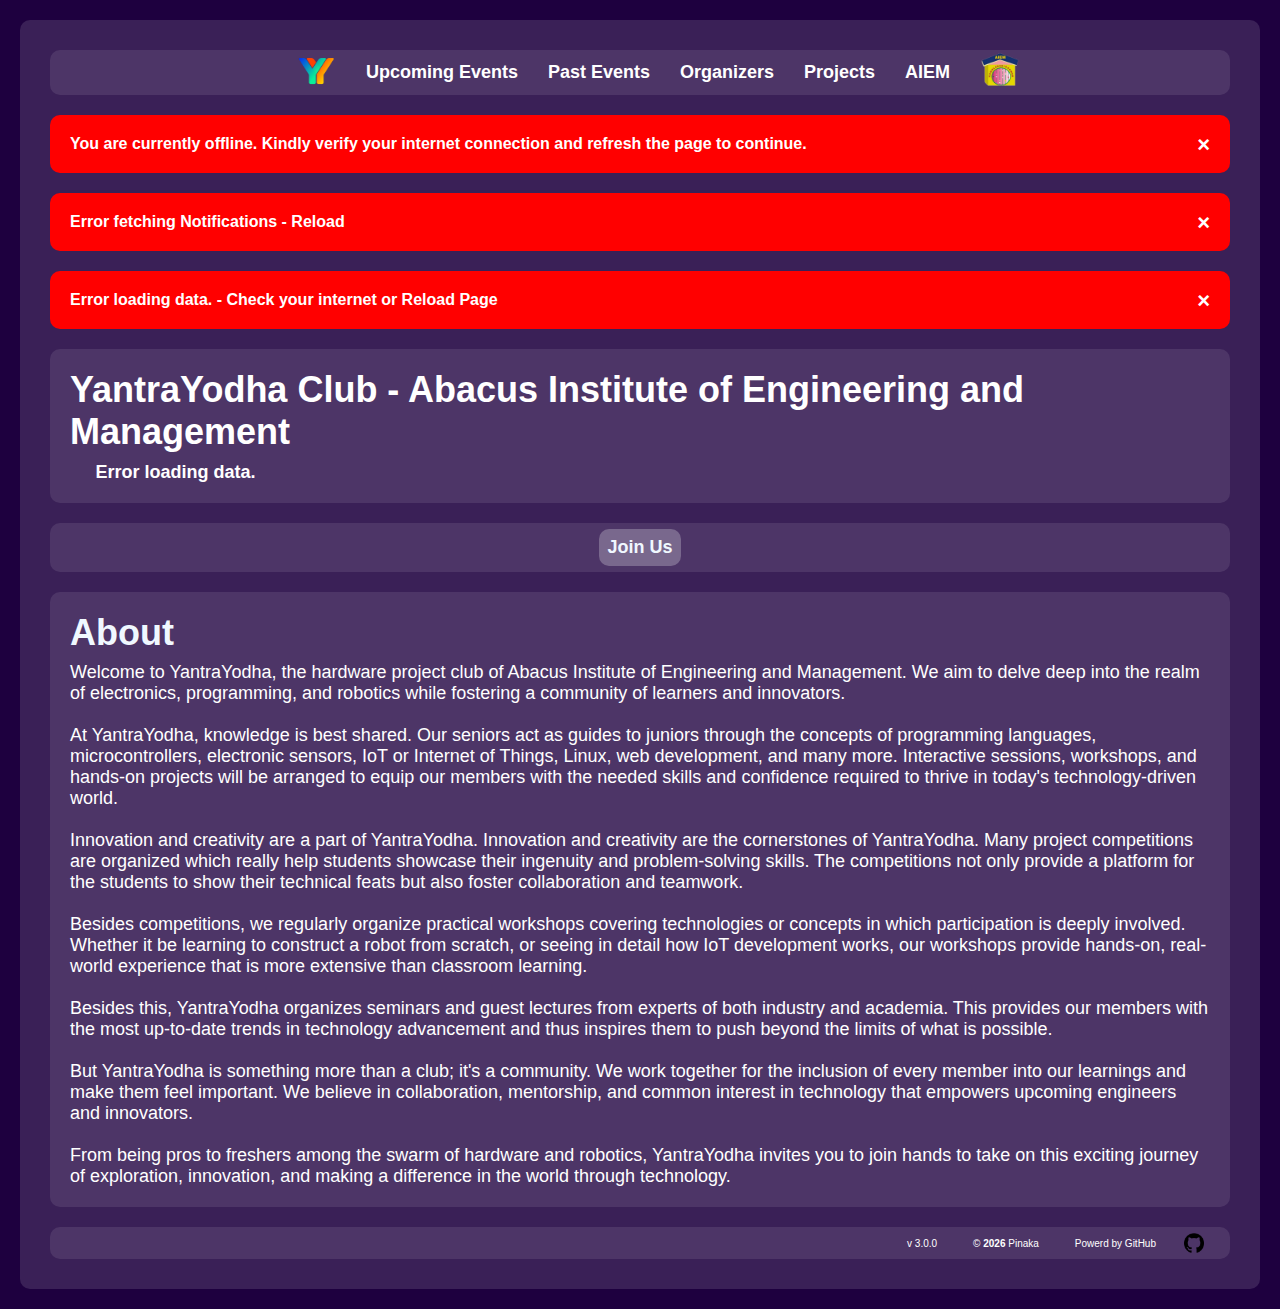
==== index.html @ c9a14362 "upload v 3.0.0" ====
<!DOCTYPE html>
<html lang="en">

<head>
    <meta charset="UTF-8">
    <meta name="viewport" content="width=device-width, initial-scale=1.0">
    <title>YantraYodha AIEM</title>
    <link rel="stylesheet" href="style.css">
    <link rel="shortcut icon" href="./site_files/favicon.ico" type="image/x-icon">
</head>

<body>

    <div class="site_body">

        <header>
            <nav>
                <ul class="nav_items">
                    <a class="home_logo" href="./">
                        <img class="home_logo" src="./site_files/transparent YY logo.png" height="40px"
                            alt="YantraYodha">
                    </a>
                    <li class="nav_text"><a class="navbar_text" href="./upcoming_events/">Upcoming
                            Events</a></li>

                    <li class="nav_text"><a class="navbar_text" href="./past_events/">Past Events</a>
                    </li>

                    <li class="nav_text"><a class="navbar_text" href="./organizers/">Organizers</a></li>
                    
                    <li class="nav_text"><a class="navbar_text" href="https://yyaiem.github.io/projects/" target="_blank">Projects</a></li>

                    <li class="nav_text"><a class="navbar_text" href="https://www.abacusinstitute.org/"
                            target="_blank">AIEM</a>
                    </li>
                    <li class="nav_text"><a class="navbar_text" href="https://www.abacusinstitute.org/"
                            target="_blank"><img class="abacus_logo" src="./site_files/aiem.png" height="40px"
                                alt="Abacus institute"></a>
                    </li>
                </ul>
            </nav>
        </header>

        <main>
            <!-- notfcation area  -->
            <div id="notificationArea">

                <!-- alert message -->
                <!-- <div class="alert ">
                    <span class="closebtn" onclick="this.parentElement.style.display='none';">&times;</span>
                    <strong>Page Under Maintenance:</strong>
                </div> -->

            </div>


            <div class="site_head  ">

                <div class="intro">
                    <h1 class="home_head_text">
                        YantraYodha Club - Abacus Institute of Engineering and Management
                    </h1>
                    <p class="group_member_amount" id="grp_mem_count">Calculating Community Members...</p>
                </div>
            </div>

            <div class="join_us">
                <a class="join_us_btn" target="_blank" href="https://yyaiem.github.io/member_registration/">
                    Join Us </a>
            </div>

            <div class="about_us">
                <h1 class="about_head">About</h1>
                <p class="about_text">Welcome to YantraYodha, the hardware project club of Abacus Institute of
                    Engineering and Management. We aim to delve deep into the realm of electronics, programming, and
                    robotics while fostering a community of learners and innovators.
                    <br><br>
                    At YantraYodha, knowledge is best shared. Our seniors act as guides to juniors through the concepts
                    of programming languages, microcontrollers, electronic sensors, IoT or Internet of Things, Linux,
                    web development, and many more. Interactive sessions, workshops, and hands-on projects will be
                    arranged to equip our members with the needed skills and confidence required to thrive in today's
                    technology-driven world.
                    <br><br>
                    Innovation and creativity are a part of YantraYodha. Innovation and creativity are the cornerstones
                    of YantraYodha. Many project competitions are organized which really help students showcase their
                    ingenuity and problem-solving skills. The competitions not only provide a platform for the students
                    to show their technical feats but also foster collaboration and teamwork.
                    <br><br>
                    Besides competitions, we regularly organize practical workshops covering technologies or concepts in
                    which participation is deeply involved. Whether it be learning to construct a robot from scratch, or
                    seeing in detail how IoT development works, our workshops provide hands-on, real-world experience
                    that is more extensive than classroom learning.
                    <br><br>
                    Besides this, YantraYodha organizes seminars and guest lectures from experts of both industry and
                    academia. This provides our members with the most up-to-date trends in technology advancement and
                    thus inspires them to push beyond the limits of what is possible.
                    <br><br>
                    But YantraYodha is something more than a club; it's a community. We work together for the inclusion
                    of every member into our learnings and make them feel important. We believe in collaboration,
                    mentorship, and common interest in technology that empowers upcoming engineers and innovators.
                    <br><br>
                    From being pros to freshers among the swarm of hardware and robotics, YantraYodha invites you to
                    join hands to take on this exciting journey of exploration, innovation, and making a difference in
                    the world through technology.
                </p>
            </div>

            <!-- <div class="social_links">

                <a class="social_icons" href="mailto:yantrayodha+faq_page@gmail.com" target="_blank">
                    <img class="social_icons" src="./index_page_files/mail.png" alt="Mail to yantrayodha">
                </a>

            </div> -->

        </main>

        <footer>
            <div class="copy_text">
                <p class="copyright foot_txt footer_items" id="version"></p>
                <p class="copyright foot_txt footer_items">&COPY; <strong id="year"></strong> Pinaka</p>
                <!-- <div class="powerdby_text"></div> -->
                <p class="powerd_by foot_txt footer_items">Powerd by GitHub</p>

                <img class="github_icon foot_txt" src="./site_files/github.png" alt="GitHub Logo" height="20px">
            </div>
        </footer>
    </div>

    <script src="./script.js"></script>
    <script>

        fetchNotifData()
        fetchData();
        updateMembersCount();
        FetchEventDataSafe()
    </script>
</body>

</html>
---- style.css ----
* {
    margin: 0;
    padding: 0;
}

::-webkit-scrollbar {
    width: 0px;
}

html {
    background-color: rgb(30, 0, 63);
}

body {
    background-color: rgba(255, 255, 255, 0.124);
    margin: 20px;
    padding: 10px;
    border-radius: 10px;
}

.nav_items {
    display: flex;
    justify-content: center;
    align-items: center;
    list-style-type: none;
    margin: 20px;
    background-color: rgba(255, 255, 255, 0.097);
    border-radius: 10px;

}

.home_logo {
    /* left: 4dvh; */
    cursor: pointer;
    margin-left: 18px;
}

.nav_text {
    font-family: 'Lucida Sans', 'Lucida Sans Regular', 'Lucida Grande', 'Lucida Sans Unicode', Geneva, Verdana, sans-serif;
    margin-left: 30px;
}

.navbar_text {
    color: white;
    font-size: 18px;
    /* font-style: normal; */
    text-decoration: none;
    font-weight: bold;
    cursor: pointer;
}


.alert {
    padding: 20px;
    background-color: rgba(255, 255, 255, 0.124);
    margin: 20px;
    padding: 20px;
    border-radius: 10px;
    color: white;
    font-family: 'Lucida Sans', 'Lucida Sans Regular', 'Lucida Grande', 'Lucida Sans Unicode', Geneva, Verdana, sans-serif;
    font-weight: 600;
}

.closebtn {
    margin-left: 15px;
    color: white;
    font-weight: bold;
    float: right;
    font-size: 22px;
    line-height: 20px;
    cursor: pointer;
    transition: 0.3s;
}

@media only screen and (max-width: 960px) {
    .alert {
        margin: 8px;
        padding: 8px;
    }
}

.notificatioon_link {
    color: white;
    /* font-size:medium; */
    font-weight: bold;
    margin: 10px;
}

/* Unique for pages start */

.site_head {
    list-style-type: none;
    margin: 20px;
    padding: 20px;
    background-color: rgba(255, 255, 255, 0.097);
    border-radius: 10px;
    cursor: default;
}

.home_head_text {
    color: white;
    font-family: 'Lucida Sans', 'Lucida Sans Regular', 'Lucida Grande', 'Lucida Sans Unicode', Geneva, Verdana, sans-serif;
    font-size: 4dvh;
}

.group_member_amount {
    color: white;
    font-weight: bold;
    font-family: 'Segoe UI', Tahoma, Geneva, Verdana, sans-serif;
    margin-left: 2dvw;
    margin-top: 1dvh;
    font-size: 2dvh;
}

.join_us {
    list-style-type: none;
    margin: 20px;
    padding: 6px;
    background-color: rgba(255, 255, 255, 0.097);
    border-radius: 10px;
    display: flex;
    align-items: center;
    justify-content: center;
    /* cursor:; */
}

.join_us_btn {
    text-decoration: none;
    font-family: 'Segoe UI', Tahoma, Geneva, Verdana, sans-serif;
    color: aliceblue;
    font-weight: bold;
    font-size: 2dvh;
    background-color: rgba(247, 247, 247, 0.263);
    padding: 8px;
    border-radius: 10px;
}

.about_us {
    list-style-type: none;
    margin: 20px;
    padding: 20px;
    background-color: rgba(255, 255, 255, 0.097);
    border-radius: 10px;
}

.about_head {
    color: aliceblue;
    font-weight: bold;
    font-family: Verdana, Geneva, Tahoma, sans-serif;
    font-size: 4dvh;
    margin-bottom: 8px;
}

.about_text {
    color: white;
    font-family: Verdana, Geneva, Tahoma, sans-serif;
    font-size: 2dvh;
}

.social_links {
    list-style-type: none;
    margin: 20px;
    padding: 4px;
    background-color: rgba(255, 255, 255, 0.097);
    border-radius: 10px;
    display: flex;
    justify-content: center;
    align-items: center;
}

.social_icons {
    height: 30px;
    justify-content: center;
    align-items: center;
}



/* Unique for pages end */

footer {
    list-style-type: none;
    margin: 20px;
    padding: 6px;
    background-color: rgba(255, 255, 255, 0.097);
    border-radius: 10px;
    cursor: none;
}

.copy_text {
    display: flex;
    color: white;
    justify-content: right;
    align-items: center;
    font-family: Verdana, Geneva, Tahoma, sans-serif;
}

.footer_items {
    font-size: 10px;
    margin-right: 28px;
    margin-left: 8px;
}

.github_icon {
    margin-right: 20px;
}



@media only screen and (max-width: 960px) {
    html {
        background-color: rgb(0, 40, 73);

    }

    body {
        background-color: rgba(255, 255, 255, 0.124);
        margin: 8px;
        padding: 8px;
        border-radius: 10px;
    }

    .nav_items {
        display: flex;
        justify-content: center;
        align-items: center;
        list-style-type: none;
        margin: 8px;
        background-color: rgba(255, 255, 255, 0.097);
        border-radius: 8px;
        padding: 4px;

    }

    .home_logo {
        /* left: 2dvw; */
        cursor: pointer;
        height: 2dvh;
        margin-left: 8px;
    }

    .abacus_logo {
        cursor: pointer;
        height: 2dvh;
    }

    .nav_text {
        font-family: 'Lucida Sans', 'Lucida Sans Regular', 'Lucida Grande', 'Lucida Sans Unicode', Geneva, Verdana, sans-serif;
        margin-left: 12px;
    }

    .navbar_text {
        color: white;
        font-size: 10px;
        text-decoration: none;
        font-weight: bold;
        cursor: pointer;
    }


    /* Unique for pages start */

    .site_head {
        list-style-type: none;
        margin: 8px;
        padding: 8px;
        background-color: rgba(255, 255, 255, 0.097);
        border-radius: 10px;
        cursor: default;
    }

    .home_head_text {
        color: white;
        font-family: 'Lucida Sans', 'Lucida Sans Regular', 'Lucida Grande', 'Lucida Sans Unicode', Geneva, Verdana, sans-serif;
        font-size: 18px;

    }

    .group_member_amount {
        color: white;
        font-weight: bold;
        font-family: 'Segoe UI', Tahoma, Geneva, Verdana, sans-serif;
        margin-left: 2dvw;
        font-size: 10px;
    }


    .join_us {
        list-style-type: none;
        margin: 8px;
        padding: 6px;
        background-color: rgba(255, 255, 255, 0.097);
        border-radius: 10px;
        display: flex;
        align-items: center;
        justify-content: right;
    }

    .join_us_btn {
        text-decoration: none;
        font-family: 'Segoe UI', Tahoma, Geneva, Verdana, sans-serif;
        color: aliceblue;
        font-weight: bold;
        font-size: 14px;
        background-color: rgba(247, 247, 247, 0.263);
        padding: 8px;
        border-radius: 10px;
    }

    .about_us {
        list-style-type: none;
        margin: 8px;
        padding: 8px;
        background-color: rgba(255, 255, 255, 0.097);
        border-radius: 10px;
    }

    .about_head {
        color: aliceblue;
        font-weight: bold;
        font-family: Verdana, Geneva, Tahoma, sans-serif;
        font-size: 4dvw;
        margin-bottom: 8px;
    }

    .about_text {
        color: white;
        font-family: Verdana, Geneva, Tahoma, sans-serif;
        font-size: 3dvw;
    }

    .social_links {
        list-style-type: none;
        margin: 8px;
        padding: 2px;
        background-color: rgba(255, 255, 255, 0.097);
        border-radius: 10px;
        display: flex;
        justify-content: center;
        align-items: center;
    }

    /* Unique for pages end */


    footer {
        list-style-type: none;
        margin: 8px;
        padding: 6px;
        background-color: rgba(255, 255, 255, 0.097);
        border-radius: 10px;
        cursor: none;
    }

    .footer_items {
        font-size: 8px;
        margin-right: 8px;
        margin-left: 4px;
    }


}
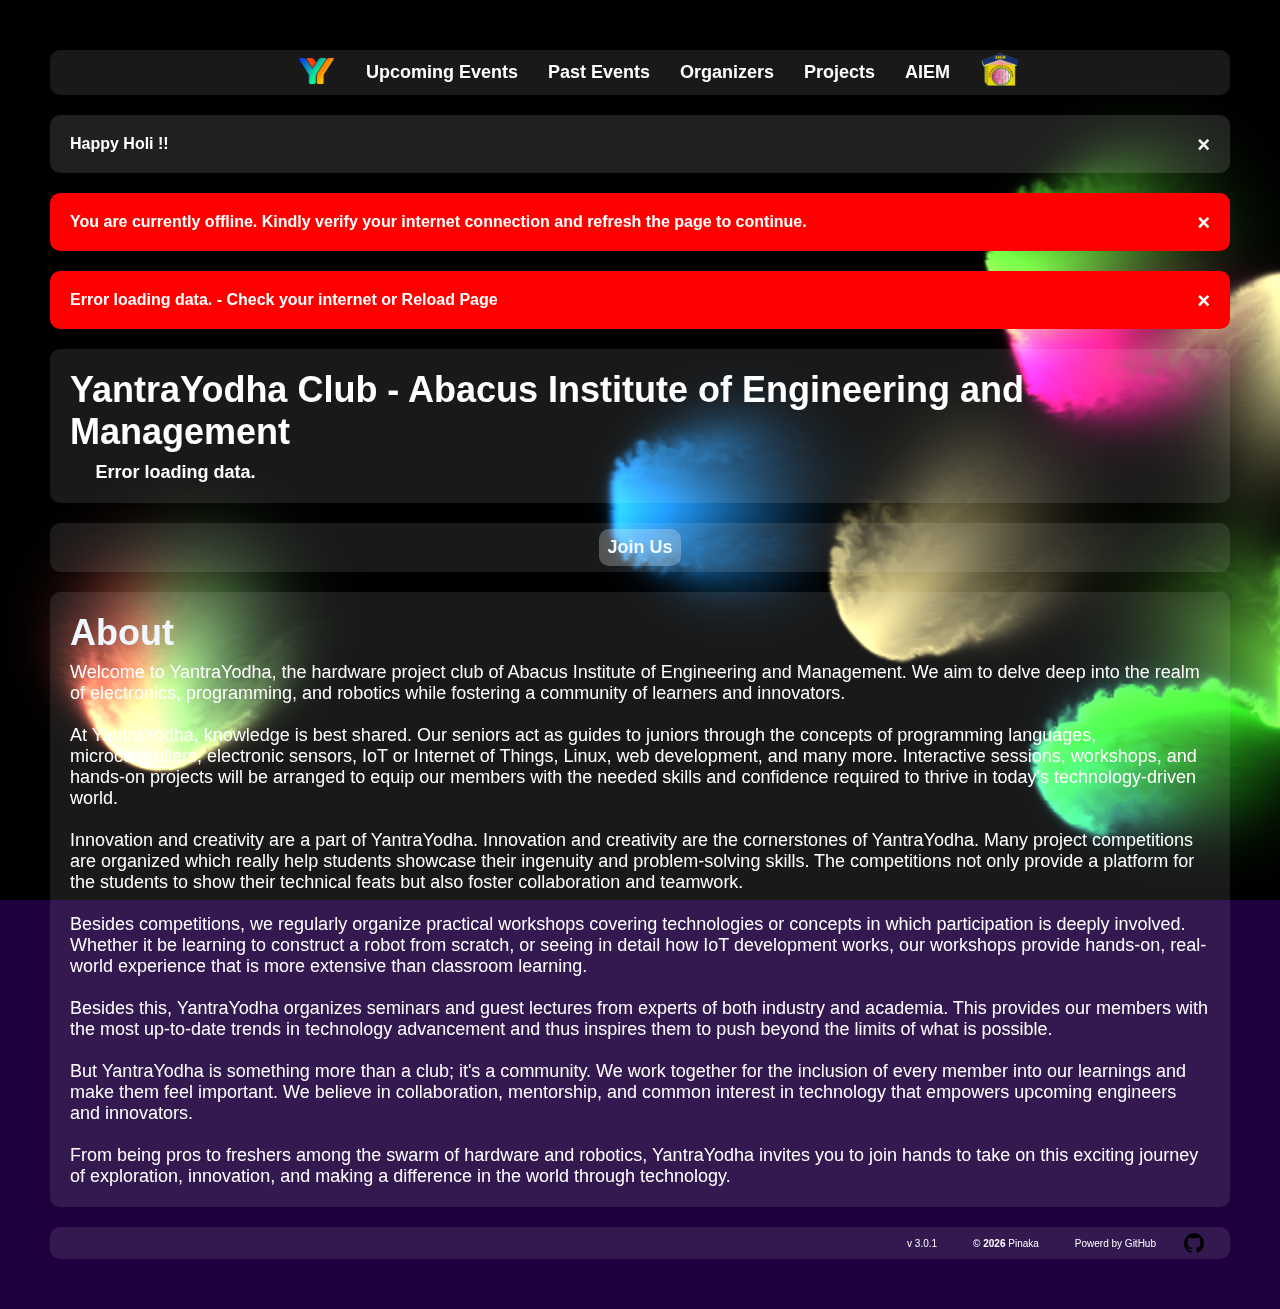
==== commit c25ccd5d: "add Holi Wishing effect" ====
--- a/index.html
+++ b/index.html
@@ -7,10 +7,35 @@
     <title>YantraYodha AIEM</title>
     <link rel="stylesheet" href="style.css">
     <link rel="shortcut icon" href="./site_files/favicon.ico" type="image/x-icon">
+    <style>
+        
+        body {
+            background: url(http://www.nhembram.com/images/happy_holi.jpg) no-repeat center center fixed;
+            -webkit-background-size: cover;
+            -moz-background-size: cover;
+            -o-background-size: cover;
+            background-size: cover;
+        }
+
+        canvas {
+            position: fixed;
+            top: 0;
+            left: 0;
+            width: 100%;
+            height: 100%;
+            z-index: 0.5;
+            opacity: 1;
+        }
+        .site_body{
+
+            position: relative;
+            z-index: 1;
+        }
+    </style>
 </head>
 
 <body>
-
+<canvas></canvas>
     <div class="site_body">
 
         <header>
@@ -27,8 +52,9 @@
                     </li>
 
                     <li class="nav_text"><a class="navbar_text" href="./organizers/">Organizers</a></li>
-                    
-                    <li class="nav_text"><a class="navbar_text" href="https://yyaiem.github.io/projects/" target="_blank">Projects</a></li>
+
+                    <li class="nav_text"><a class="navbar_text" href="https://yyaiem.github.io/projects/"
+                            target="_blank">Projects</a></li>
 
                     <li class="nav_text"><a class="navbar_text" href="https://www.abacusinstitute.org/"
                             target="_blank">AIEM</a>
@@ -46,10 +72,10 @@
             <div id="notificationArea">
 
                 <!-- alert message -->
-                <!-- <div class="alert ">
+                <div class="alert ">
                     <span class="closebtn" onclick="this.parentElement.style.display='none';">&times;</span>
-                    <strong>Page Under Maintenance:</strong>
-                </div> -->
+                    <strong>Happy Holi !!</strong>
+                </div>
 
             </div>
 
@@ -133,8 +159,368 @@
         fetchNotifData()
         fetchData();
         updateMembersCount();
-        FetchEventDataSafe()
+        FetchEventDataSafe();
+
+
+
+
+        'use strict';
+
+        function _classCallCheck(instance, Constructor) { if (!(instance instanceof Constructor)) { throw new TypeError("Cannot call a class as a function"); } }
+
+        var canvas = document.getElementsByTagName('canvas')[0];
+        canvas.width = canvas.clientWidth;
+        canvas.height = canvas.clientHeight;
+
+        var params = { alpha: false, depth: false, stencil: false, antialias: false };
+        var gl = canvas.getContext('webgl2', params);
+        var isWebGL2 = !!gl;
+        if (!isWebGL2) {
+            gl = canvas.getContext('webgl', params) || canvas.getContext('experimental-webgl', params);
+        }
+        gl.clearColor(0.0, 0.0, 0.0, 1.0);
+
+        var halfFloat = gl.getExtension('OES_texture_half_float');
+        var support_linear_float = gl.getExtension('OES_texture_half_float_linear');
+        if (isWebGL2) {
+            gl.getExtension('EXT_color_buffer_float');
+            support_linear_float = gl.getExtension('OES_texture_float_linear');
+        }
+
+        var TEXTURE_DOWNSAMPLE = 1;
+        var DENSITY_DISSIPATION = 0.98;
+        var VELOCITY_DISSIPATION = 0.99;
+        var SPLAT_RADIUS = 0.005;
+        var CURL = 30;
+        var PRESSURE_ITERATIONS = 25;
+
+        var GLProgram = function () {
+            function GLProgram(vertexShader, fragmentShader) {
+                _classCallCheck(this, GLProgram);
+
+                this.uniforms = {};
+                this.program = gl.createProgram();
+
+                gl.attachShader(this.program, vertexShader);
+                gl.attachShader(this.program, fragmentShader);
+                gl.linkProgram(this.program);
+
+                if (!gl.getProgramParameter(this.program, gl.LINK_STATUS)) throw gl.getProgramInfoLog(this.program);
+
+                var uniformCount = gl.getProgramParameter(this.program, gl.ACTIVE_UNIFORMS);
+                for (var i = 0; i < uniformCount; i++) {
+                    var uniformName = gl.getActiveUniform(this.program, i).name;
+                    this.uniforms[uniformName] = gl.getUniformLocation(this.program, uniformName);
+                }
+            }
+
+            GLProgram.prototype.bind = function bind() {
+                gl.useProgram(this.program);
+            };
+
+            return GLProgram;
+        }();
+
+        function compileShader(type, source) {
+            var shader = gl.createShader(type);
+            gl.shaderSource(shader, source);
+            gl.compileShader(shader);
+
+            if (!gl.getShaderParameter(shader, gl.COMPILE_STATUS)) throw gl.getShaderInfoLog(shader);
+
+            return shader;
+        };
+
+        var baseVertexShader = compileShader(gl.VERTEX_SHADER, '\n    precision highp float;\n    precision mediump sampler2D;\n\n    attribute vec2 aPosition;\n    varying vec2 vUv;\n    varying vec2 vL;\n    varying vec2 vR;\n    varying vec2 vT;\n    varying vec2 vB;\n    uniform vec2 texelSize;\n\n    void main () {\n        vUv = aPosition * 0.5 + 0.5;\n        vL = vUv - vec2(texelSize.x, 0.0);\n        vR = vUv + vec2(texelSize.x, 0.0);\n        vT = vUv + vec2(0.0, texelSize.y);\n        vB = vUv - vec2(0.0, texelSize.y);\n        gl_Position = vec4(aPosition, 0.0, 1.0);\n    }\n');
+
+        var displayShader = compileShader(gl.FRAGMENT_SHADER, '\n    precision highp float;\n    precision mediump sampler2D;\n\n    varying vec2 vUv;\n    varying vec2 vL;\n    varying vec2 vR;\n    varying vec2 vT;\n    varying vec2 vB;\n    uniform sampler2D uTexture;\n\n    void main () {\n        gl_FragColor = texture2D(uTexture, vUv);\n    }\n');
+
+        var splatShader = compileShader(gl.FRAGMENT_SHADER, '\n    precision highp float;\n    precision mediump sampler2D;\n\n    varying vec2 vUv;\n    uniform sampler2D uTarget;\n    uniform float aspectRatio;\n    uniform vec3 color;\n    uniform vec2 point;\n    uniform float radius;\n\n    void main () {\n        vec2 p = vUv - point.xy;\n        p.x *= aspectRatio;\n        vec3 splat = exp(-dot(p, p) / radius) * color;\n        vec3 base = texture2D(uTarget, vUv).xyz;\n        gl_FragColor = vec4(base + splat, 1.0);\n    }\n');
+
+        var advectionManualFilteringShader = compileShader(gl.FRAGMENT_SHADER, '\n    precision highp float;\n    precision mediump sampler2D;\n\n    varying vec2 vUv;\n    uniform sampler2D uVelocity;\n    uniform sampler2D uSource;\n    uniform vec2 texelSize;\n    uniform float dt;\n    uniform float dissipation;\n\n    vec4 bilerp (in sampler2D sam, in vec2 p) {\n        vec4 st;\n        st.xy = floor(p - 0.5) + 0.5;\n        st.zw = st.xy + 1.0;\n        vec4 uv = st * texelSize.xyxy;\n        vec4 a = texture2D(sam, uv.xy);\n        vec4 b = texture2D(sam, uv.zy);\n        vec4 c = texture2D(sam, uv.xw);\n        vec4 d = texture2D(sam, uv.zw);\n        vec2 f = p - st.xy;\n        return mix(mix(a, b, f.x), mix(c, d, f.x), f.y);\n    }\n\n    void main () {\n        vec2 coord = gl_FragCoord.xy - dt * texture2D(uVelocity, vUv).xy;\n        gl_FragColor = dissipation * bilerp(uSource, coord);\n        gl_FragColor.a = 1.0;\n    }\n');
+
+        var advectionShader = compileShader(gl.FRAGMENT_SHADER, '\n    precision highp float;\n    precision mediump sampler2D;\n\n    varying vec2 vUv;\n    uniform sampler2D uVelocity;\n    uniform sampler2D uSource;\n    uniform vec2 texelSize;\n    uniform float dt;\n    uniform float dissipation;\n\n    void main () {\n        vec2 coord = vUv - dt * texture2D(uVelocity, vUv).xy * texelSize;\n        gl_FragColor = dissipation * texture2D(uSource, coord);\n    }\n');
+
+        var divergenceShader = compileShader(gl.FRAGMENT_SHADER, '\n    precision highp float;\n    precision mediump sampler2D;\n\n    varying vec2 vUv;\n    varying vec2 vL;\n    varying vec2 vR;\n    varying vec2 vT;\n    varying vec2 vB;\n    uniform sampler2D uVelocity;\n\n    vec2 sampleVelocity (in vec2 uv) {\n        vec2 multiplier = vec2(1.0, 1.0);\n        if (uv.x < 0.0) { uv.x = 0.0; multiplier.x = -1.0; }\n        if (uv.x > 1.0) { uv.x = 1.0; multiplier.x = -1.0; }\n        if (uv.y < 0.0) { uv.y = 0.0; multiplier.y = -1.0; }\n        if (uv.y > 1.0) { uv.y = 1.0; multiplier.y = -1.0; }\n        return multiplier * texture2D(uVelocity, uv).xy;\n    }\n\n    void main () {\n        float L = sampleVelocity(vL).x;\n        float R = sampleVelocity(vR).x;\n        float T = sampleVelocity(vT).y;\n        float B = sampleVelocity(vB).y;\n        float div = 0.5 * (R - L + T - B);\n        gl_FragColor = vec4(div, 0.0, 0.0, 1.0);\n    }\n');
+
+        var curlShader = compileShader(gl.FRAGMENT_SHADER, '\n    precision highp float;\n    precision mediump sampler2D;\n\n    varying vec2 vUv;\n    varying vec2 vL;\n    varying vec2 vR;\n    varying vec2 vT;\n    varying vec2 vB;\n    uniform sampler2D uVelocity;\n\n    void main () {\n        float L = texture2D(uVelocity, vL).y;\n        float R = texture2D(uVelocity, vR).y;\n        float T = texture2D(uVelocity, vT).x;\n        float B = texture2D(uVelocity, vB).x;\n        float vorticity = R - L - T + B;\n        gl_FragColor = vec4(vorticity, 0.0, 0.0, 1.0);\n    }\n');
+
+        var vorticityShader = compileShader(gl.FRAGMENT_SHADER, '\n    precision highp float;\n    precision mediump sampler2D;\n\n    varying vec2 vUv;\n    varying vec2 vL;\n    varying vec2 vR;\n    varying vec2 vT;\n    varying vec2 vB;\n    uniform sampler2D uVelocity;\n    uniform sampler2D uCurl;\n    uniform float curl;\n    uniform float dt;\n\n    void main () {\n        float L = texture2D(uCurl, vL).y;\n        float R = texture2D(uCurl, vR).y;\n        float T = texture2D(uCurl, vT).x;\n        float B = texture2D(uCurl, vB).x;\n        float C = texture2D(uCurl, vUv).x;\n        vec2 force = vec2(abs(T) - abs(B), abs(R) - abs(L));\n        force *= 1.0 / length(force + 0.00001) * curl * C;\n        vec2 vel = texture2D(uVelocity, vUv).xy;\n        gl_FragColor = vec4(vel + force * dt, 0.0, 1.0);\n    }\n');
+
+        var pressureShader = compileShader(gl.FRAGMENT_SHADER, '\n    precision highp float;\n    precision mediump sampler2D;\n\n    varying vec2 vUv;\n    varying vec2 vL;\n    varying vec2 vR;\n    varying vec2 vT;\n    varying vec2 vB;\n    uniform sampler2D uPressure;\n    uniform sampler2D uDivergence;\n\n    vec2 boundary (in vec2 uv) {\n        uv = min(max(uv, 0.0), 1.0);\n        return uv;\n    }\n\n    void main () {\n        float L = texture2D(uPressure, boundary(vL)).x;\n        float R = texture2D(uPressure, boundary(vR)).x;\n        float T = texture2D(uPressure, boundary(vT)).x;\n        float B = texture2D(uPressure, boundary(vB)).x;\n        float C = texture2D(uPressure, vUv).x;\n        float divergence = texture2D(uDivergence, vUv).x;\n        float pressure = (L + R + B + T - divergence) * 0.25;\n        gl_FragColor = vec4(pressure, 0.0, 0.0, 1.0);\n    }\n');
+
+        var gradientSubtractShader = compileShader(gl.FRAGMENT_SHADER, '\n    precision highp float;\n    precision mediump sampler2D;\n\n    varying vec2 vUv;\n    varying vec2 vL;\n    varying vec2 vR;\n    varying vec2 vT;\n    varying vec2 vB;\n    uniform sampler2D uPressure;\n    uniform sampler2D uVelocity;\n\n    vec2 boundary (in vec2 uv) {\n        uv = min(max(uv, 0.0), 1.0);\n        return uv;\n    }\n\n    void main () {\n        float L = texture2D(uPressure, boundary(vL)).x;\n        float R = texture2D(uPressure, boundary(vR)).x;\n        float T = texture2D(uPressure, boundary(vT)).x;\n        float B = texture2D(uPressure, boundary(vB)).x;\n        vec2 velocity = texture2D(uVelocity, vUv).xy;\n        velocity.xy -= vec2(R - L, T - B);\n        gl_FragColor = vec4(velocity, 0.0, 1.0);\n    }\n');
+
+        var blit = function () {
+            gl.bindBuffer(gl.ARRAY_BUFFER, gl.createBuffer());
+            gl.bufferData(gl.ARRAY_BUFFER, new Float32Array([-1, -1, -1, 1, 1, 1, 1, -1]), gl.STATIC_DRAW);
+            gl.bindBuffer(gl.ELEMENT_ARRAY_BUFFER, gl.createBuffer());
+            gl.bufferData(gl.ELEMENT_ARRAY_BUFFER, new Uint16Array([0, 1, 2, 0, 2, 3]), gl.STATIC_DRAW);
+            gl.vertexAttribPointer(0, 2, gl.FLOAT, false, 0, 0);
+            gl.enableVertexAttribArray(0);
+
+            return function (destination) {
+                gl.bindFramebuffer(gl.FRAMEBUFFER, destination);
+                gl.drawElements(gl.TRIANGLES, 6, gl.UNSIGNED_SHORT, 0);
+            };
+        }();
+
+        function clear(target) {
+            gl.bindFramebuffer(gl.FRAMEBUFFER, target);
+            gl.clear(gl.COLOR_BUFFER_BIT);
+        }
+
+        function createFBO(texId, w, h, internalFormat, format, type, param) {
+            gl.activeTexture(gl.TEXTURE0 + texId);
+            var texture = gl.createTexture();
+            gl.bindTexture(gl.TEXTURE_2D, texture);
+            gl.texParameteri(gl.TEXTURE_2D, gl.TEXTURE_MIN_FILTER, param);
+            gl.texParameteri(gl.TEXTURE_2D, gl.TEXTURE_MAG_FILTER, param);
+            gl.texParameteri(gl.TEXTURE_2D, gl.TEXTURE_WRAP_S, gl.CLAMP_TO_EDGE);
+            gl.texParameteri(gl.TEXTURE_2D, gl.TEXTURE_WRAP_T, gl.CLAMP_TO_EDGE);
+            gl.texImage2D(gl.TEXTURE_2D, 0, internalFormat, w, h, 0, format, type, null);
+
+            var fbo = gl.createFramebuffer();
+            gl.bindFramebuffer(gl.FRAMEBUFFER, fbo);
+            gl.framebufferTexture2D(gl.FRAMEBUFFER, gl.COLOR_ATTACHMENT0, gl.TEXTURE_2D, texture, 0);
+            gl.viewport(0, 0, w, h);
+            gl.clear(gl.COLOR_BUFFER_BIT);
+
+            return [texture, fbo, texId];
+        }
+
+        function createDoubleFBO(texId, w, h, internalFormat, format, type, param) {
+            var fbo1 = createFBO(texId, w, h, internalFormat, format, type, param);
+            var fbo2 = createFBO(texId + 1, w, h, internalFormat, format, type, param);
+
+            return {
+                get first() {
+                    return fbo1;
+                },
+                get second() {
+                    return fbo2;
+                },
+                swap: function swap() {
+                    var temp = fbo1;
+                    fbo1 = fbo2;
+                    fbo2 = temp;
+                }
+            };
+        }
+
+        var textureWidth = undefined;
+        var textureHeight = undefined;
+        var density = undefined;
+        var velocity = undefined;
+        var divergence = undefined;
+        var curl = undefined;
+        var pressure = undefined;
+
+        function initFramebuffers() {
+            textureWidth = gl.drawingBufferWidth >> TEXTURE_DOWNSAMPLE;
+            textureHeight = gl.drawingBufferHeight >> TEXTURE_DOWNSAMPLE;
+
+            var internalFormat = isWebGL2 ? gl.RGBA16F : gl.RGBA;
+            var internalFormatRG = isWebGL2 ? gl.RG16F : gl.RGBA;
+            var formatRG = isWebGL2 ? gl.RG : gl.RGBA;
+            var texType = isWebGL2 ? gl.HALF_FLOAT : halfFloat.HALF_FLOAT_OES;
+
+            density = createDoubleFBO(0, textureWidth, textureHeight, internalFormat, gl.RGBA, texType, support_linear_float ? gl.LINEAR : gl.NEAREST);
+            velocity = createDoubleFBO(2, textureWidth, textureHeight, internalFormatRG, formatRG, texType, support_linear_float ? gl.LINEAR : gl.NEAREST);
+            divergence = createFBO(4, textureWidth, textureHeight, internalFormatRG, formatRG, texType, gl.NEAREST);
+            curl = createFBO(5, textureWidth, textureHeight, internalFormatRG, formatRG, texType, gl.NEAREST);
+            pressure = createDoubleFBO(6, textureWidth, textureHeight, internalFormatRG, formatRG, texType, gl.NEAREST);
+        }
+
+        initFramebuffers();
+
+        var displayProgram = new GLProgram(baseVertexShader, displayShader);
+        var splatProgram = new GLProgram(baseVertexShader, splatShader);
+        var advectionProgram = new GLProgram(baseVertexShader, support_linear_float ? advectionShader : advectionManualFilteringShader);
+        var divergenceProgram = new GLProgram(baseVertexShader, divergenceShader);
+        var curlProgram = new GLProgram(baseVertexShader, curlShader);
+        var vorticityProgram = new GLProgram(baseVertexShader, vorticityShader);
+        var pressureProgram = new GLProgram(baseVertexShader, pressureShader);
+        var gradienSubtractProgram = new GLProgram(baseVertexShader, gradientSubtractShader);
+
+        function pointerPrototype() {
+            this.id = -1;
+            this.x = 0;
+            this.y = 0;
+            this.dx = 0;
+            this.dy = 0;
+            this.down = false;
+            this.moved = false;
+            this.color = [30, 0, 300];
+        }
+
+        var pointers = [];
+        pointers.push(new pointerPrototype());
+
+        for (var i = 0; i < 10; i++) {
+            var color = [Math.random() * 10, Math.random() * 10, Math.random() * 10];
+            var x = canvas.width * Math.random();
+            var y = canvas.height * Math.random();
+            var dx = 1000 * (Math.random() - 0.5);
+            var dy = 1000 * (Math.random() - 0.5);
+            splat(x, y, dx, dy, color);
+        }
+
+        var lastTime = Date.now();
+        Update();
+
+        function Update() {
+            resizeCanvas();
+
+            var dt = Math.min((Date.now() - lastTime) / 1000, 0.016);
+            lastTime = Date.now();
+
+            gl.viewport(0, 0, textureWidth, textureHeight);
+
+            advectionProgram.bind();
+            gl.uniform2f(advectionProgram.uniforms.texelSize, 1.0 / textureWidth, 1.0 / textureHeight);
+            gl.uniform1i(advectionProgram.uniforms.uVelocity, velocity.first[2]);
+            gl.uniform1i(advectionProgram.uniforms.uSource, velocity.first[2]);
+            gl.uniform1f(advectionProgram.uniforms.dt, dt);
+            gl.uniform1f(advectionProgram.uniforms.dissipation, VELOCITY_DISSIPATION);
+            blit(velocity.second[1]);
+            velocity.swap();
+
+            gl.uniform1i(advectionProgram.uniforms.uVelocity, velocity.first[2]);
+            gl.uniform1i(advectionProgram.uniforms.uSource, density.first[2]);
+            gl.uniform1f(advectionProgram.uniforms.dissipation, DENSITY_DISSIPATION);
+            blit(density.second[1]);
+            density.swap();
+
+            for (var i = 0; i < pointers.length; i++) {
+                var pointer = pointers[i];
+                if (pointer.moved) {
+                    splat(pointer.x, pointer.y, pointer.dx, pointer.dy, pointer.color);
+                    pointer.moved = false;
+                }
+            }
+
+            curlProgram.bind();
+            gl.uniform2f(curlProgram.uniforms.texelSize, 1.0 / textureWidth, 1.0 / textureHeight);
+            gl.uniform1i(curlProgram.uniforms.uVelocity, velocity.first[2]);
+            blit(curl[1]);
+
+            vorticityProgram.bind();
+            gl.uniform2f(vorticityProgram.uniforms.texelSize, 1.0 / textureWidth, 1.0 / textureHeight);
+            gl.uniform1i(vorticityProgram.uniforms.uVelocity, velocity.first[2]);
+            gl.uniform1i(vorticityProgram.uniforms.uCurl, curl[2]);
+            gl.uniform1f(vorticityProgram.uniforms.curl, CURL);
+            gl.uniform1f(vorticityProgram.uniforms.dt, dt);
+            blit(velocity.second[1]);
+            velocity.swap();
+
+            divergenceProgram.bind();
+            gl.uniform2f(divergenceProgram.uniforms.texelSize, 1.0 / textureWidth, 1.0 / textureHeight);
+            gl.uniform1i(divergenceProgram.uniforms.uVelocity, velocity.first[2]);
+            blit(divergence[1]);
+
+            clear(pressure.first[1]);
+            pressureProgram.bind();
+            gl.uniform2f(pressureProgram.uniforms.texelSize, 1.0 / textureWidth, 1.0 / textureHeight);
+            gl.uniform1i(pressureProgram.uniforms.uDivergence, divergence[2]);
+            for (var i = 0; i < PRESSURE_ITERATIONS; i++) {
+                gl.uniform1i(pressureProgram.uniforms.uPressure, pressure.first[2]);
+                blit(pressure.second[1]);
+                pressure.swap();
+            }
+
+            gradienSubtractProgram.bind();
+            gl.uniform2f(gradienSubtractProgram.uniforms.texelSize, 1.0 / textureWidth, 1.0 / textureHeight);
+            gl.uniform1i(gradienSubtractProgram.uniforms.uPressure, pressure.first[2]);
+            gl.uniform1i(gradienSubtractProgram.uniforms.uVelocity, velocity.first[2]);
+            blit(velocity.second[1]);
+            velocity.swap();
+
+            gl.viewport(0, 0, gl.drawingBufferWidth, gl.drawingBufferHeight);
+            displayProgram.bind();
+            gl.uniform1i(displayProgram.uniforms.uTexture, density.first[2]);
+            blit(null);
+
+            requestAnimationFrame(Update);
+        }
+
+        function splat(x, y, dx, dy, color) {
+            splatProgram.bind();
+            gl.uniform1i(splatProgram.uniforms.uTarget, velocity.first[2]);
+            gl.uniform1f(splatProgram.uniforms.aspectRatio, canvas.width / canvas.height);
+            gl.uniform2f(splatProgram.uniforms.point, x / canvas.width, 1.0 - y / canvas.height);
+            gl.uniform3f(splatProgram.uniforms.color, dx, -dy, 1.0);
+            gl.uniform1f(splatProgram.uniforms.radius, SPLAT_RADIUS);
+            blit(velocity.second[1]);
+            velocity.swap();
+
+            gl.uniform1i(splatProgram.uniforms.uTarget, density.first[2]);
+            gl.uniform3f(splatProgram.uniforms.color, color[0] * 0.3, color[1] * 0.3, color[2] * 0.3);
+            blit(density.second[1]);
+            density.swap();
+        }
+
+        function resizeCanvas() {
+            if (canvas.width != canvas.clientWidth || canvas.height != canvas.clientHeight) {
+                canvas.width = canvas.clientWidth;
+                canvas.height = canvas.clientHeight;
+                initFramebuffers();
+            }
+        }
+
+        canvas.addEventListener('mousemove', function (e) {
+            pointers[0].moved = pointers[0].down;
+            pointers[0].dx = (e.offsetX - pointers[0].x) * 10.0;
+            pointers[0].dy = (e.offsetY - pointers[0].y) * 10.0;
+            pointers[0].x = e.offsetX;
+            pointers[0].y = e.offsetY;
+            pointers[0].down = true;
+        });
+
+        canvas.addEventListener('touchmove', function (e) {
+            e.preventDefault();
+            var touches = e.targetTouches;
+            for (var i = 0; i < e.touches.length; i++) {
+                var pointer = pointers[i];
+                pointer.moved = pointer.down;
+                pointer.dx = (touches[i].pageX - pointer.x) * 10.0;
+                pointer.dy = (touches[i].pageY - pointer.y) * 10.0;
+                pointer.x = touches[i].pageX;
+                pointer.y = touches[i].pageY;
+            }
+        }, false);
+
+        canvas.addEventListener('mousedown', function () {
+            pointers[0].down = true;
+            pointers[0].color = [Math.random() + 0.2, Math.random() + 0.2, Math.random() + 0.2];
+        });
+
+        canvas.addEventListener('touchstart', function (e) {
+            var touches = e.targetTouches;
+            for (var i = 0; i < touches.length; i++) {
+                if (i >= pointers.length) pointers.push(new pointerPrototype());
+
+                pointers[i].id = touches[i].identifier;
+                pointers[i].down = true;
+                pointers[i].x = touches[i].pageX;
+                pointers[i].y = touches[i].pageY;
+                pointers[i].color = [Math.random() + 0.2, Math.random() + 0.2, Math.random() + 0.2];
+            }
+        });
+
+        window.addEventListener('mouseup', function () {
+            pointers[0].down = true;
+        });
+
+        window.addEventListener('touchend', function (e) {
+            var touches = e.changedTouches;
+            for (var i = 0; i < touches.length; i++) {
+                for (var j = 0; j < pointers.length; j++) {
+                    if (touches[i].identifier == pointers[j].id) pointers[j].down = false;
+                }
+            }
+        });
     </script>
 </body>
 
-</html>+</html>
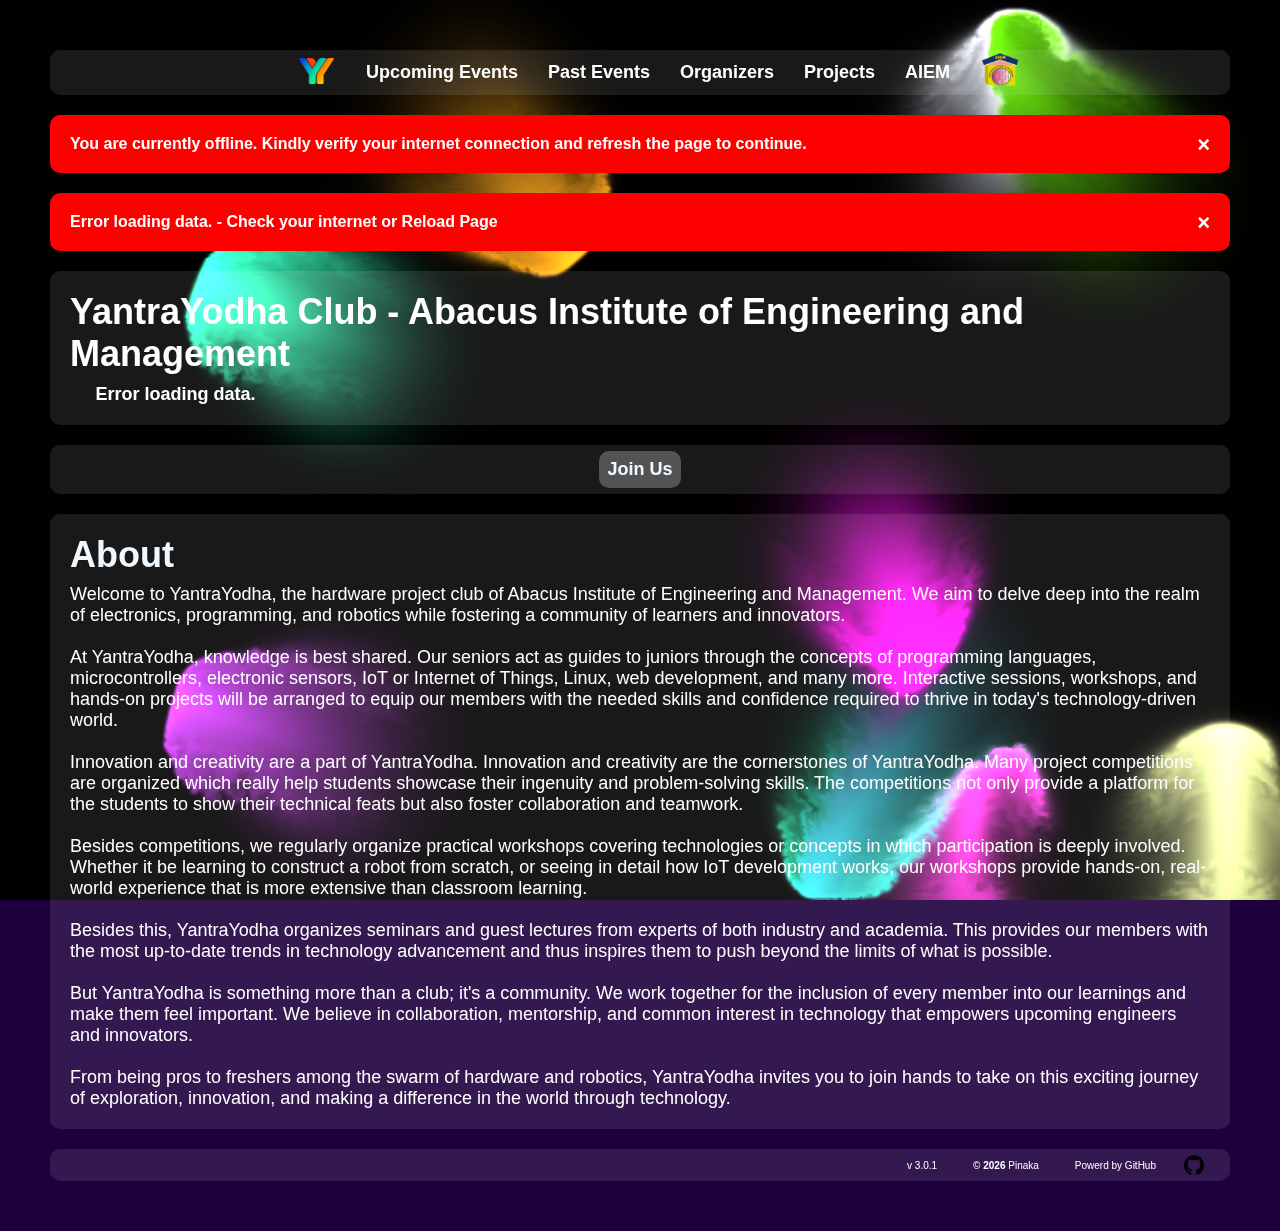
==== commit 8d361b01: "turn off static notification" ====
--- a/index.html
+++ b/index.html
@@ -72,10 +72,10 @@
             <div id="notificationArea">
 
                 <!-- alert message -->
-                <div class="alert ">
+<!--                 <div class="alert ">
                     <span class="closebtn" onclick="this.parentElement.style.display='none';">&times;</span>
                     <strong>Happy Holi !!</strong>
-                </div>
+                </div> -->
 
             </div>
 
